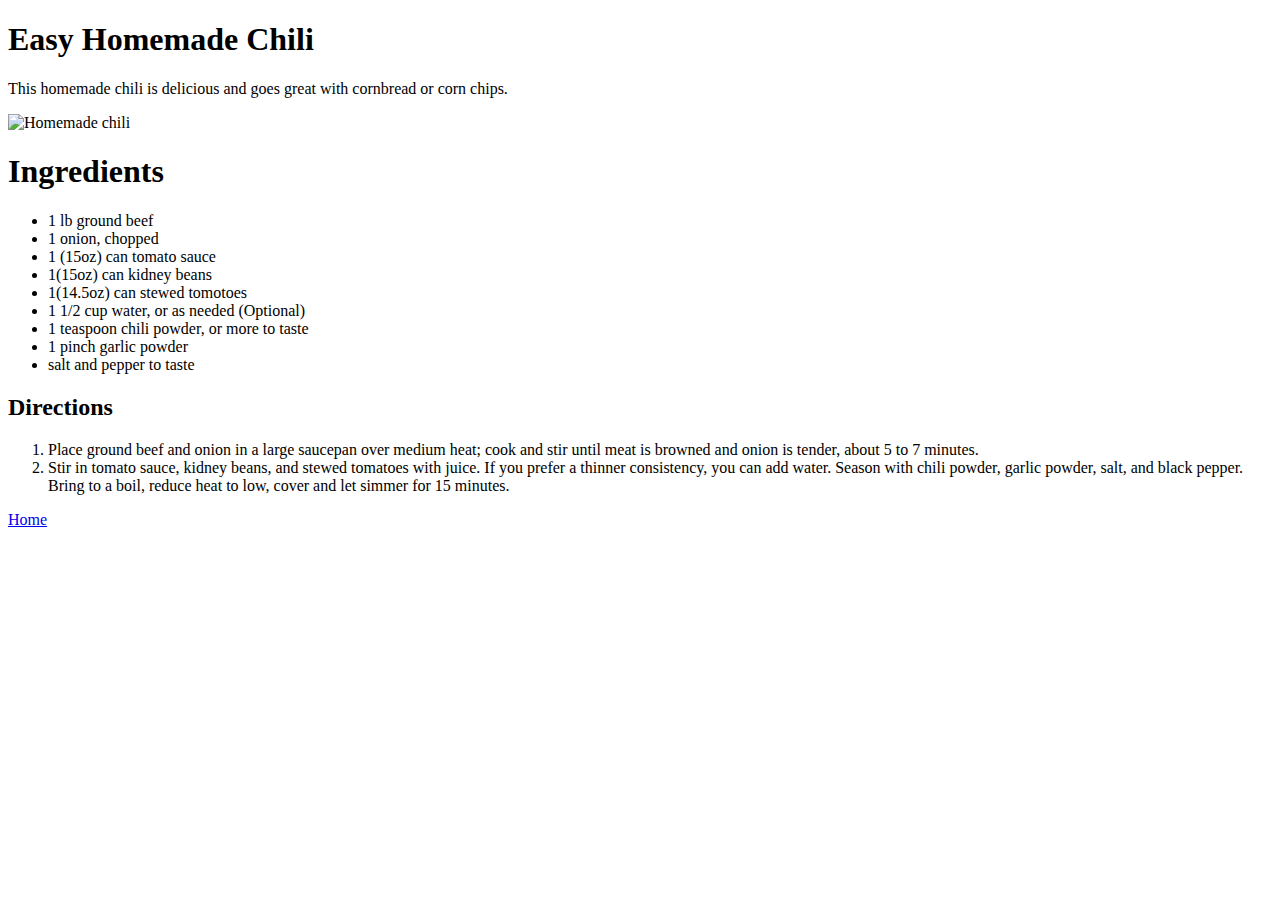
==== recipes/chili.html @ c8353a59 "chili.html" ====
<!DOCTYPE html>
<html lang="en">
    <head>
        <meta charset="UTF-8">
        <title>Easy homemade chili</title>
    </head>
    <body>
        <h1>Easy Homemade Chili</h1>
        <p>This homemade chili is delicious and goes great with cornbread or corn chips.</p>
        <img src="../images/homemade-chili.jpeg" alt="Homemade chili" height="300" width="300">
        <h1>Ingredients</h1>
        <ul>
            <li>1 lb ground beef</li>
            <li>1 onion, chopped</li>
            <li>1 (15oz) can tomato sauce</li>
            <li>1(15oz) can kidney beans</li>
            <li>1(14.5oz) can stewed tomotoes</li>
            <li>1 1/2 cup water, or as needed (Optional)</li>
            <li>1 teaspoon chili powder, or more to taste</li>
            <li>1 pinch garlic powder</li>
            <li> salt and pepper to taste</li>
        </ul>
        <h2>Directions</h2>
        <ol>
            <li>Place ground beef and onion in a large saucepan over medium heat; cook and stir until 
                meat is browned and onion is tender, about 5 to 7 minutes.</li>
            <li>Stir in tomato sauce, kidney beans, and stewed tomatoes with juice. If you prefer a thinner consistency, you can add water. Season with chili powder, garlic powder, salt, and black pepper. 
                Bring to a boil, reduce heat to low, cover and let simmer for 15 minutes.</li>
        </ol>
        <a href="../index.html">Home</a>
    </body>
</html>
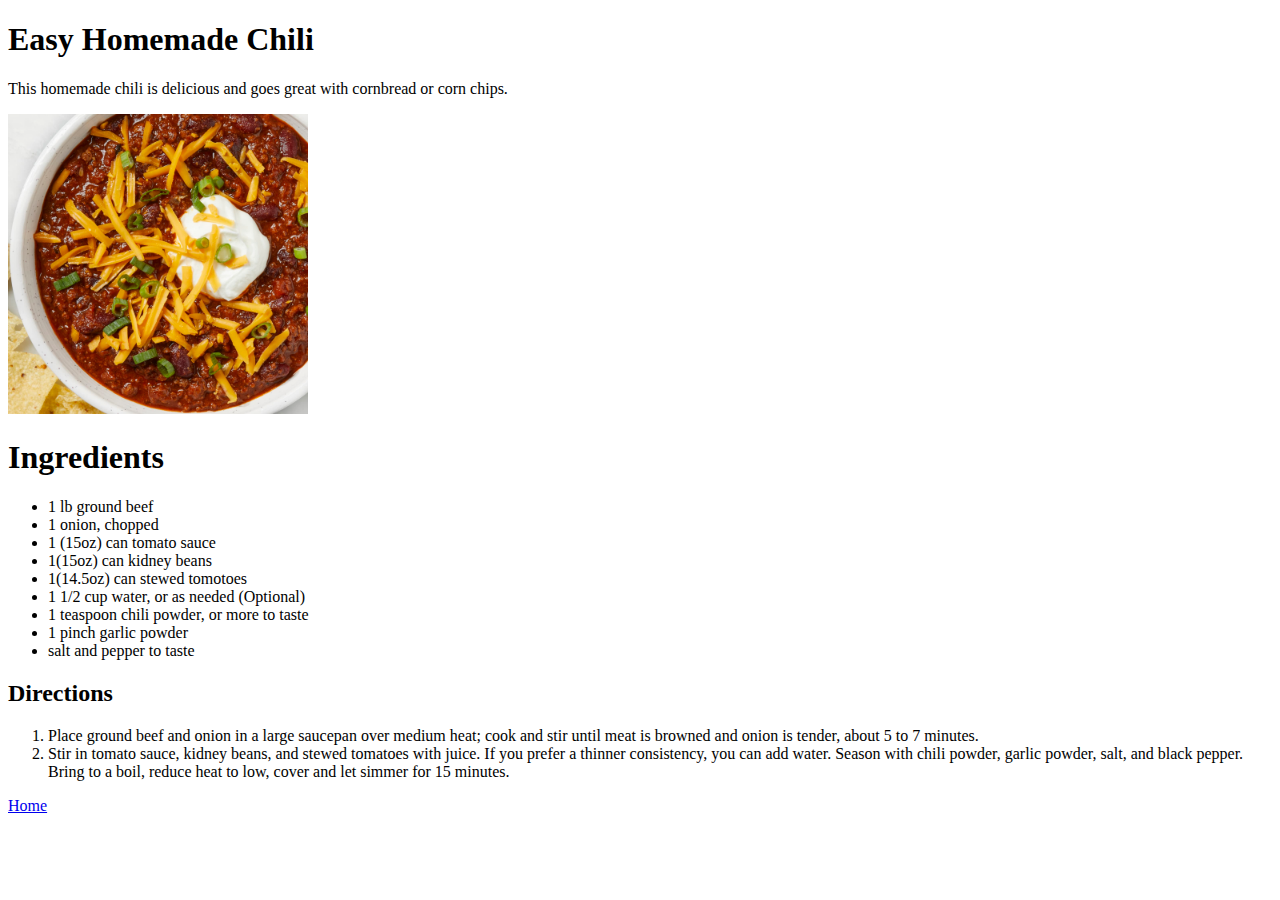
==== commit fa4e2119: "recipes" ====
--- a/recipes/chili.html
+++ b/recipes/chili.html
@@ -7,6 +7,7 @@
     <body>
         <h1>Easy Homemade Chili</h1>
         <p>This homemade chili is delicious and goes great with cornbread or corn chips.</p>
+        <!-- This time I remembered to put ../ instead of one -->
         <img src="../images/homemade-chili.jpeg" alt="Homemade chili" height="300" width="300">
         <h1>Ingredients</h1>
         <ul>
@@ -28,5 +29,6 @@
                 Bring to a boil, reduce heat to low, cover and let simmer for 15 minutes.</li>
         </ol>
         <a href="../index.html">Home</a>
+        <!-- Remember to add this to the index -->
     </body>
 </html>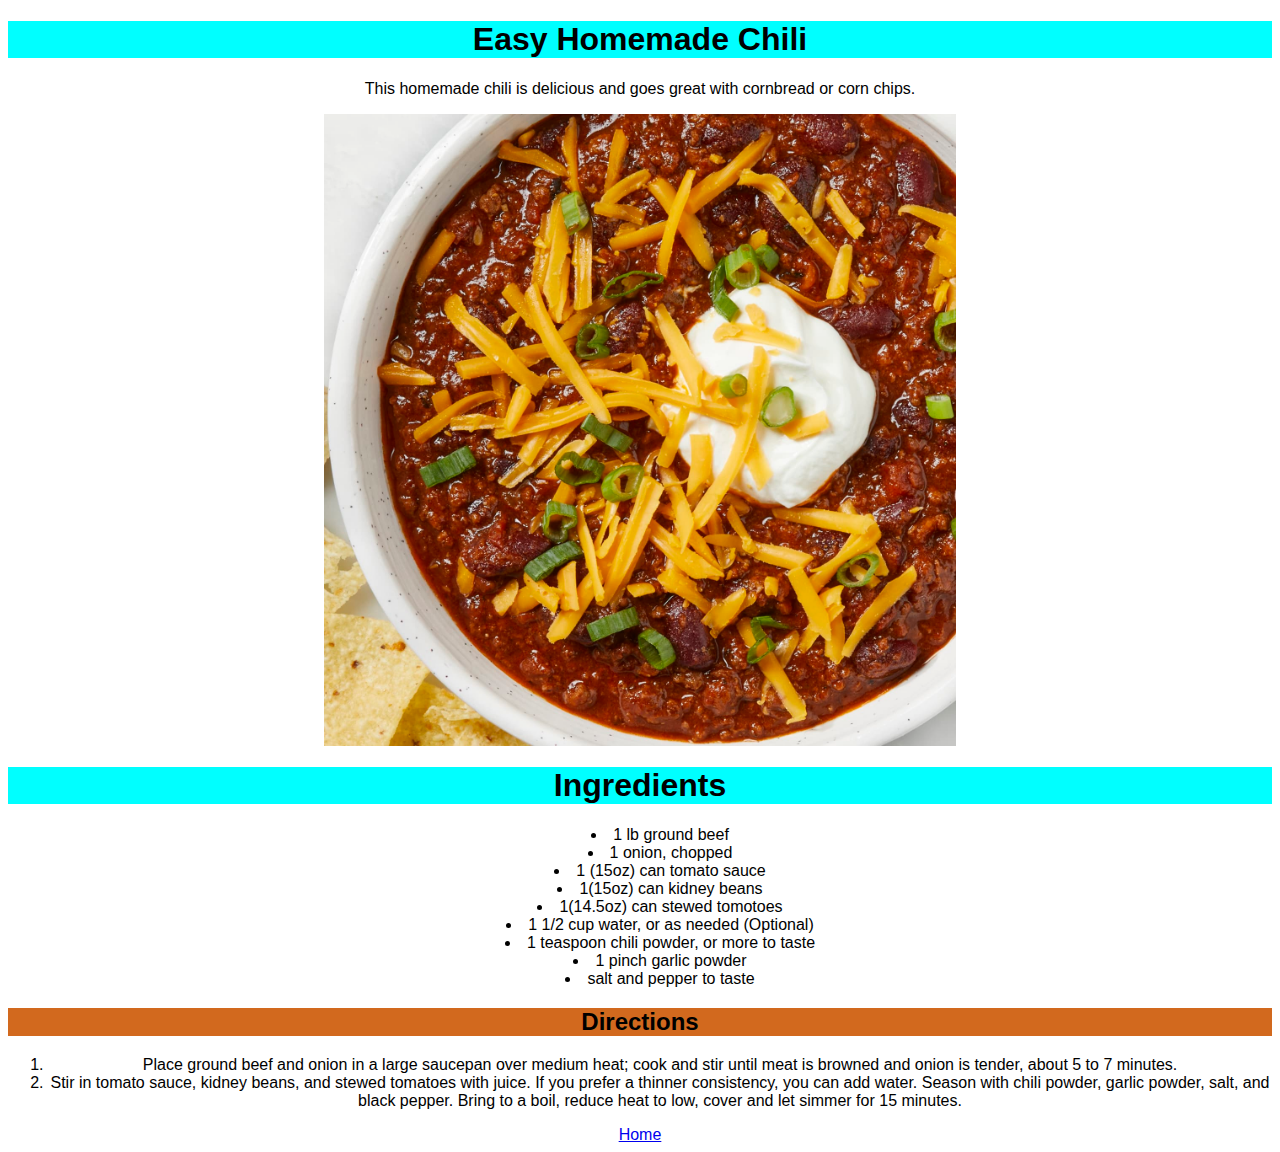
==== commit 3bcb36da: "added css to the html" ====
--- a/recipes/chili.html
+++ b/recipes/chili.html
@@ -2,13 +2,16 @@
 <html lang="en">
     <head>
         <meta charset="UTF-8">
+        <meta http-equiv="X-UA-Compatible" content="IE=edge">
+        <meta name="viewport" content="width=device-width, initial-scale=1.0">
+        <link rel="stylesheet" href="chili.css">        
         <title>Easy homemade chili</title>
     </head>
     <body>
         <h1>Easy Homemade Chili</h1>
         <p>This homemade chili is delicious and goes great with cornbread or corn chips.</p>
         <!-- This time I remembered to put ../ instead of one -->
-        <img src="../images/homemade-chili.jpeg" alt="Homemade chili" height="300" width="300">
+        <img src="../images/homemade-chili.jpeg" alt="Homemade chili">
         <h1>Ingredients</h1>
         <ul>
             <li>1 lb ground beef</li>
--- a/recipes/chili.css
+++ b/recipes/chili.css
@@ -0,0 +1,29 @@
+/* for chili */
+
+body {
+    font-family: Arial, Helvetica, sans-serif;
+    text-align: center;
+
+}
+
+h1 {
+    background-color: aqua;
+    color: black;
+}
+
+h2 {
+    background-color: chocolate;
+    color: black;
+}
+
+ul {
+    list-style-position: inside;
+    
+}
+img{
+    display: block;
+    margin-left: auto;
+    margin-right: auto;
+    height: 200;
+    width: 50%;
+}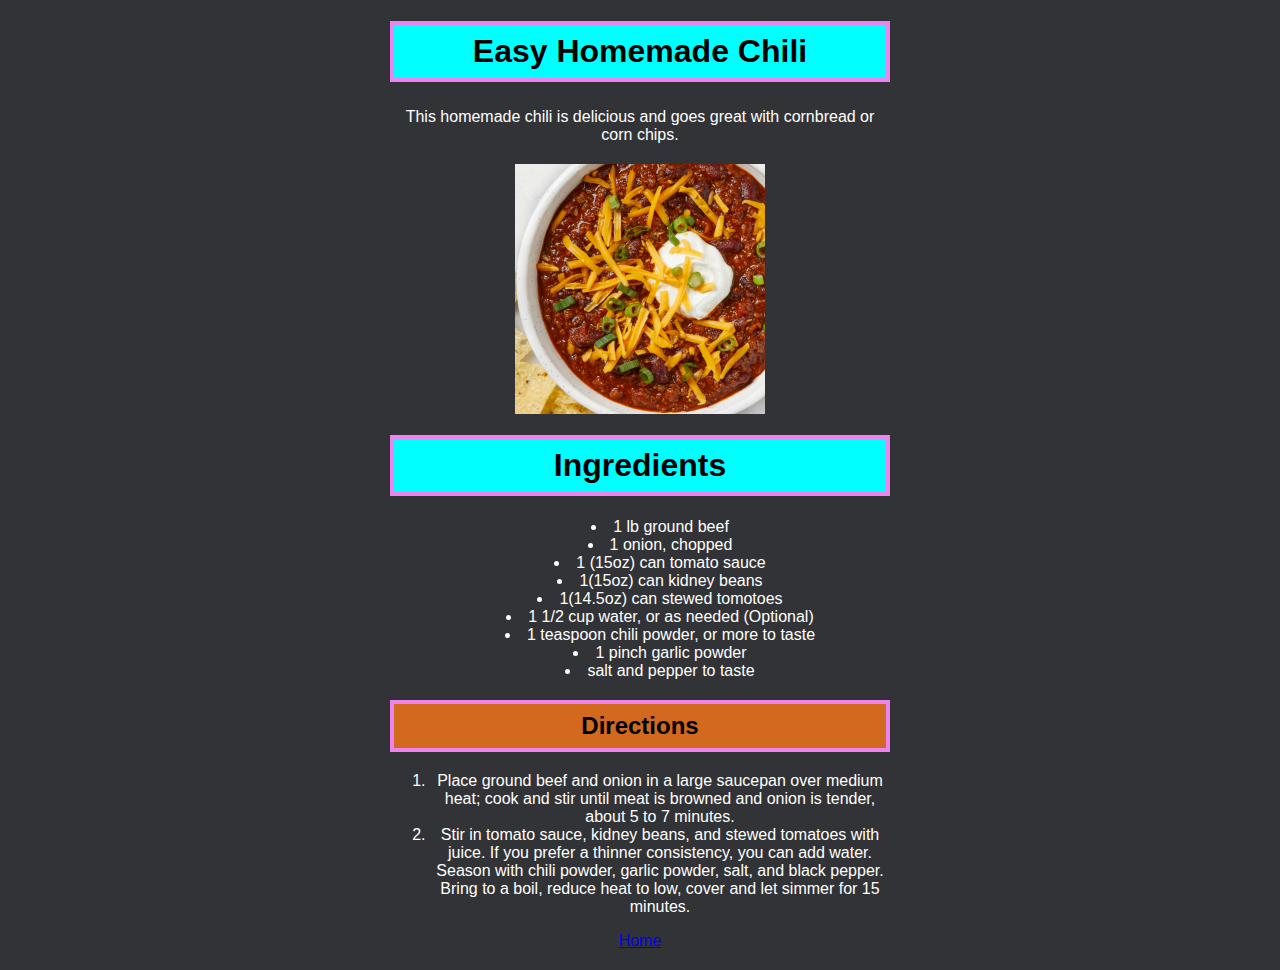
==== commit 135b9e91: "added padding and such" ====
--- a/recipes/chili.html
+++ b/recipes/chili.html
@@ -8,30 +8,32 @@
         <title>Easy homemade chili</title>
     </head>
     <body>
-        <h1>Easy Homemade Chili</h1>
-        <p>This homemade chili is delicious and goes great with cornbread or corn chips.</p>
-        <!-- This time I remembered to put ../ instead of one -->
-        <img src="../images/homemade-chili.jpeg" alt="Homemade chili">
-        <h1>Ingredients</h1>
-        <ul>
-            <li>1 lb ground beef</li>
-            <li>1 onion, chopped</li>
-            <li>1 (15oz) can tomato sauce</li>
-            <li>1(15oz) can kidney beans</li>
-            <li>1(14.5oz) can stewed tomotoes</li>
-            <li>1 1/2 cup water, or as needed (Optional)</li>
-            <li>1 teaspoon chili powder, or more to taste</li>
-            <li>1 pinch garlic powder</li>
-            <li> salt and pepper to taste</li>
-        </ul>
-        <h2>Directions</h2>
-        <ol>
-            <li>Place ground beef and onion in a large saucepan over medium heat; cook and stir until 
-                meat is browned and onion is tender, about 5 to 7 minutes.</li>
-            <li>Stir in tomato sauce, kidney beans, and stewed tomatoes with juice. If you prefer a thinner consistency, you can add water. Season with chili powder, garlic powder, salt, and black pepper. 
-                Bring to a boil, reduce heat to low, cover and let simmer for 15 minutes.</li>
-        </ol>
-        <a href="../index.html">Home</a>
+        <div class="card">
+            <h1 class="title">Easy Homemade Chili</h1>
+            <p class="info">This homemade chili is delicious and goes great with cornbread or corn chips.</p>
+            <!-- This time I remembered to put ../ instead of one -->
+            <img src="../images/homemade-chili.jpeg" alt="Homemade chili">
+            <h1 class="title">Ingredients</h1>
+            <ul>
+                <li>1 lb ground beef</li>
+                <li>1 onion, chopped</li>
+                <li>1 (15oz) can tomato sauce</li>
+                <li>1(15oz) can kidney beans</li>
+                <li>1(14.5oz) can stewed tomotoes</li>
+                <li>1 1/2 cup water, or as needed (Optional)</li>
+                <li>1 teaspoon chili powder, or more to taste</li>
+                <li>1 pinch garlic powder</li>
+                <li> salt and pepper to taste</li>
+            </ul>
+            <h2 class="title">Directions</h2>
+            <ol>
+                <li>Place ground beef and onion in a large saucepan over medium heat; cook and stir until 
+                    meat is browned and onion is tender, about 5 to 7 minutes.</li>
+                <li>Stir in tomato sauce, kidney beans, and stewed tomatoes with juice. If you prefer a thinner consistency, you can add water. Season with chili powder, garlic powder, salt, and black pepper. 
+                    Bring to a boil, reduce heat to low, cover and let simmer for 15 minutes.</li>
+            </ol>
+            <a href="../index.html">Home</a>
         <!-- Remember to add this to the index -->
+         </div>
     </body>
 </html>--- a/recipes/chili.css
+++ b/recipes/chili.css
@@ -3,9 +3,23 @@
 body {
     font-family: Arial, Helvetica, sans-serif;
     text-align: center;
-
+    background-color: #323336;
 }
 
+.card {
+    width: 500px;
+    margin: 20px auto;
+}
+
+.title {
+    border: 4px solid violet;
+    padding: 8px;
+}
+
+.info {
+    padding: 4px;
+    color: white;
+}
 h1 {
     background-color: aqua;
     color: black;
@@ -18,7 +32,10 @@
 
 ul {
     list-style-position: inside;
-    
+    color: white;
+}
+ol {
+    color: white;
 }
 img{
     display: block;
